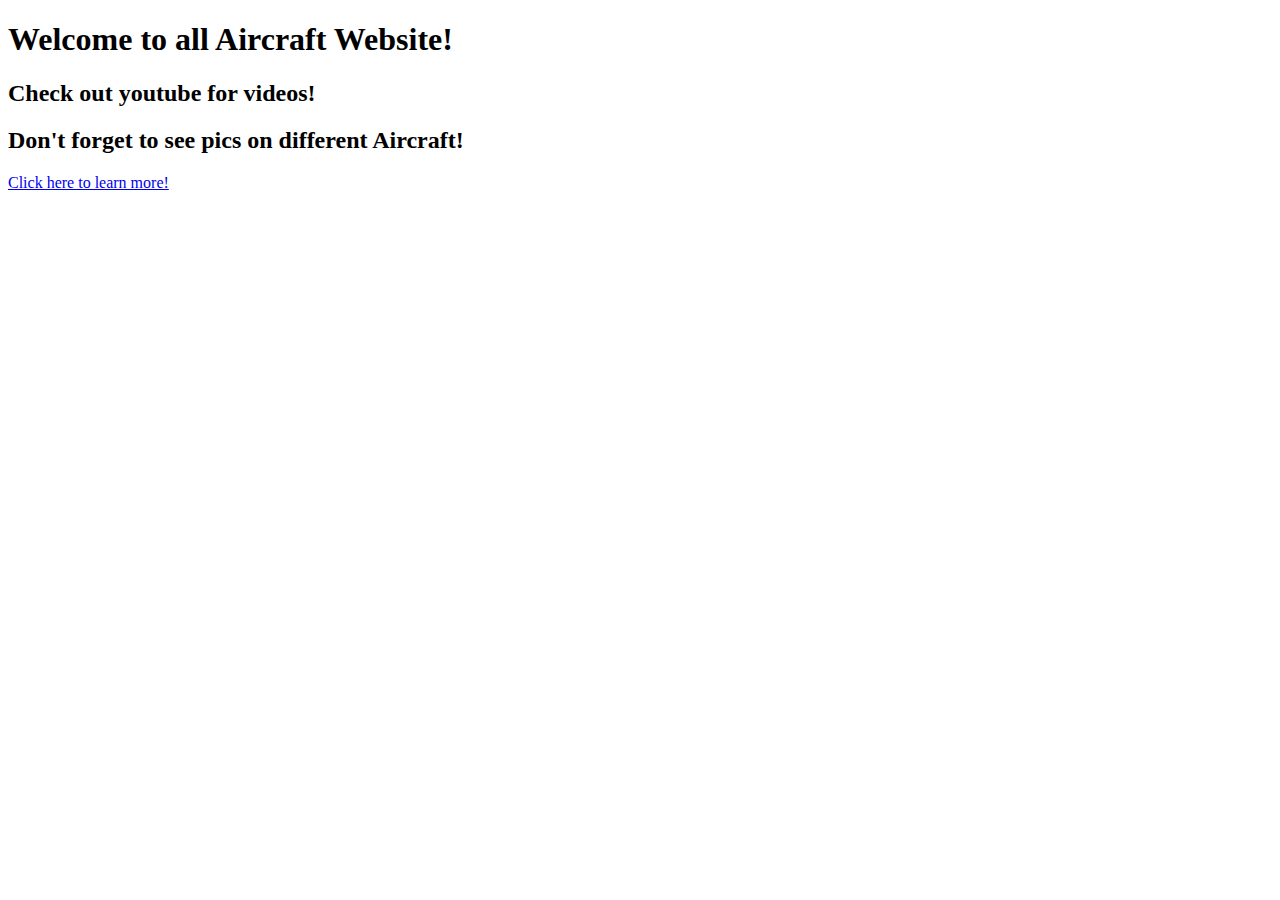
==== index.html @ fd016bb2 "Add files via upload" ====
<!DOCTYPE html>
<html lang="en">
<head>
    <meta charset="UTF-8">
    <meta http-equiv="X-UA-Compatible" content="IE-edge">
    <meta name="viewport" content="width=device-width, initial-scale=1.0">
    <link rel="stylesheet" href="style.css">
    <title>SOURCE PAGE</title>
</head>
<body>
    <div class="container">
        <h1>Welcome to all Aircraft Website!</h1>
        <h2>Check out youtube for videos!</h2>
        <h2>Don't forget to see pics on different Aircraft!</h2>
        <a href="./about.html">Click here to learn more!</a>
    </div>
    
</body>
</html>
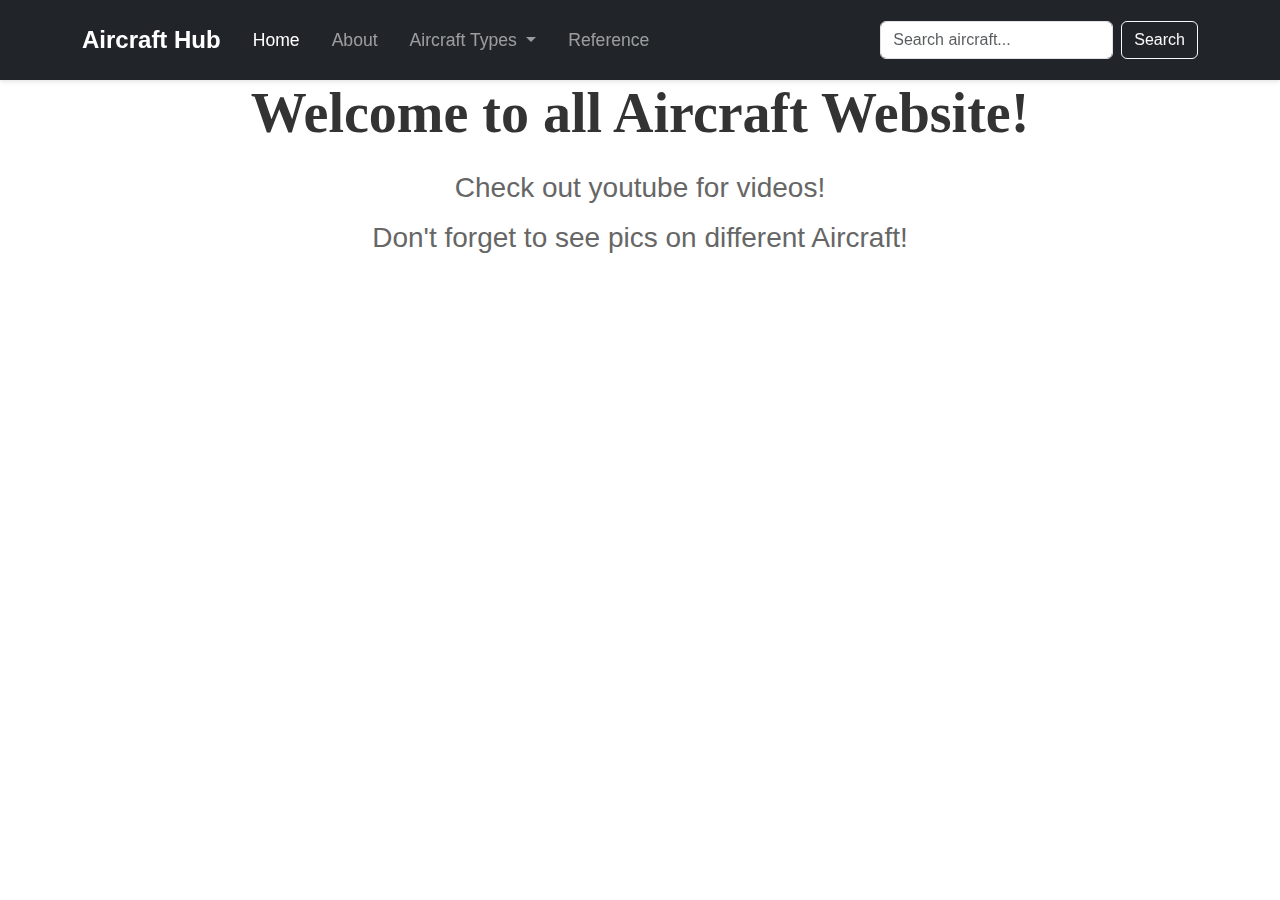
==== commit f4501fe8: "Update index.html" ====
--- a/index.html
+++ b/index.html
@@ -4,16 +4,129 @@
     <meta charset="UTF-8">
     <meta http-equiv="X-UA-Compatible" content="IE-edge">
     <meta name="viewport" content="width=device-width, initial-scale=1.0">
+    <!-- Bootstrap CSS -->
+    <link href="https://cdn.jsdelivr.net/npm/bootstrap@5.3.0/dist/css/bootstrap.min.css" rel="stylesheet">
     <link rel="stylesheet" href="style.css">
     <title>SOURCE PAGE</title>
 </head>
 <body>
-    <div class="container">
-        <h1>Welcome to all Aircraft Website!</h1>
-        <h2>Check out youtube for videos!</h2>
-        <h2>Don't forget to see pics on different Aircraft!</h2>
-        <a href="./about.html">Click here to learn more!</a>
+    <!-- Enhanced Bootstrap Navigation -->
+    <nav class="navbar navbar-expand-lg navbar-dark bg-dark fixed-top">
+        <div class="container">
+            <a class="navbar-brand" href="index.html">Aircraft Hub</a>
+            <button class="navbar-toggler" type="button" data-bs-toggle="collapse" data-bs-target="#navbarNavDropdown" aria-controls="navbarNavDropdown" aria-expanded="false" aria-label="Toggle navigation">
+                <span class="navbar-toggler-icon"></span>
+            </button>
+            <div class="collapse navbar-collapse" id="navbarNavDropdown">
+                <ul class="navbar-nav me-auto">
+                    <li class="nav-item">
+                        <a class="nav-link active" href="index.html">Home</a>
+                    </li>
+                    <li class="nav-item">
+                        <a class="nav-link" href="about.html">About</a>
+                    </li>
+                    <li class="nav-item dropdown">
+                        <a class="nav-link dropdown-toggle" href="#" role="button" data-bs-toggle="dropdown" aria-expanded="false">
+                            Aircraft Types
+                        </a>
+                        <ul class="dropdown-menu">
+                            <li><a class="dropdown-item" href="#">Commercial</a></li>
+                            <li><a class="dropdown-item" href="#">Military</a></li>
+                            <li><a class="dropdown-item" href="#">Private</a></li>
+                        </ul>
+                    </li>
+                    <li class="nav-item">
+                        <a class="nav-link" href="reference">Reference</a>
+                    </li>
+                </ul>
+                <form class="d-flex">
+                    <input class="form-control me-2" type="search" placeholder="Search aircraft..." aria-label="Search">
+                    <button class="btn btn-outline-light" type="submit">Search</button>
+                </form>
+            </div>
+        </div>
+    </nav>
+
+    <!-- Main Content with padding-top to account for fixed navbar -->
+    <div class="container" style="margin-top: 80px;">
+        <div class="row justify-content-center text-center">
+            <div class="col-12">
+                <h1 class="display-4 mb-4">Welcome to all Aircraft Website!</h1>
+                <h2 class="h3 mb-3">Check out youtube for videos!</h2>
+                <h2 class="h3 mb-4">Don't forget to see pics on different Aircraft!</h2>
+            </div>
+        </div>
+
+        <div class="row justify-content-center">
+            <div class="col-12 col-lg-8">
+                <div class="ratio ratio-16x9 mb-4">
+                    <iframe 
+                        src="https://www.youtube.com/embed/P30Jf6bN2EA?si=rbGnG5r84EiAXaRB&autoplay=1&mute=1"
+                        title="YouTube video player" 
+                        allow="accelerometer; autoplay; clipboard-write; encrypted-media; gyroscope; picture-in-picture; web-share" 
+                        referrerpolicy="strict-origin-when-cross-origin"
+                        allowfullscreen>
+                    </iframe>
+                </div>
+            </div>
+        </div>
     </div>
-    
+
+    <!-- Bootstrap JavaScript Bundle with Popper -->
+    <script src="https://cdn.jsdelivr.net/npm/bootstrap@5.3.0/dist/js/bootstrap.bundle.min.js"></script>
+
+    <style>
+        /* Custom styles */
+        .navbar {
+            padding: 1rem 0;
+            box-shadow: 0 2px 4px rgba(0,0,0,.1);
+        }
+        
+        .navbar-brand {
+            font-weight: bold;
+            font-size: 1.5rem;
+        }
+
+        .nav-link {
+            font-size: 1.1rem;
+            padding: 0.5rem 1rem !important;
+            transition: color 0.3s ease;
+        }
+
+        .nav-link:hover {
+            color: #17a2b8 !important;
+        }
+
+        .dropdown-menu {
+            border: none;
+            box-shadow: 0 2px 5px rgba(0,0,0,.2);
+        }
+
+        .dropdown-item:hover {
+            background-color: #f8f9fa;
+            color: #17a2b8;
+        }
+
+        .display-4 {
+            font-weight: bold;
+            color: #333;
+        }
+
+        .h3 {
+            color: #666;
+        }
+
+        /* Responsive adjustments */
+        @media (max-width: 768px) {
+            .container {
+                padding-left: 15px;
+                padding-right: 15px;
+            }
+            
+            .navbar-brand {
+                font-size: 1.2rem;
+            }
+        }
+    </style>
 </body>
-</html>+</html>
--- a/style.css
+++ b/style.css
@@ -0,0 +1,85 @@
+
+/* Basic reset and body styles */
+body {
+    margin: 0;
+    padding: 0;
+    font-family: 'Nunito', sans-serif;
+    color: #333333;
+    line-height: 1.6;
+}
+
+/* Header styles */
+header {
+    text-align: center;
+    padding: 50px 0;
+}
+
+h1 {
+    font-family: 'Pacifico', cursive;
+    font-size: 2.5em;
+    color: #66BFBF;
+}
+
+h2 {
+    font-size: 2em;
+    color: #45B29A;
+}
+
+h3 {
+    font-size: 1.5em;
+    color: #45B29A;
+}
+
+/* Span styling for the "pro" text */
+span {
+    text-decoration: underline;
+    color: #FF6B6B;
+}
+
+/* Paragraph styling */
+p {
+    font-size: 1.1em;
+    color: #40514E;
+}
+
+/* Section styling */
+.about-me, .my-skills, .contact-me {
+    padding: 30px;
+    text-align: center;
+}
+
+/* Footer styling */
+footer {
+    background-color: #66BFBF;
+    padding: 20px;
+    text-align: center;
+}
+
+footer a {
+    color: white;
+    text-decoration: none;
+    margin: 0 15px;
+    font-weight: bold;
+}
+
+footer p {
+    color: white;
+    margin-top: 20px;
+}
+
+/* Button styling */
+button {
+    font-family: 'Nunito', sans-serif;
+    background-color: #66BFBF;
+    color: white;
+    padding: 10px 20px;
+    border: none;
+    border-radius: 5px;
+    font-size: 1.1em;
+    cursor: pointer;
+}
+
+button:hover {
+    background-color: #45B29A;
+}
+
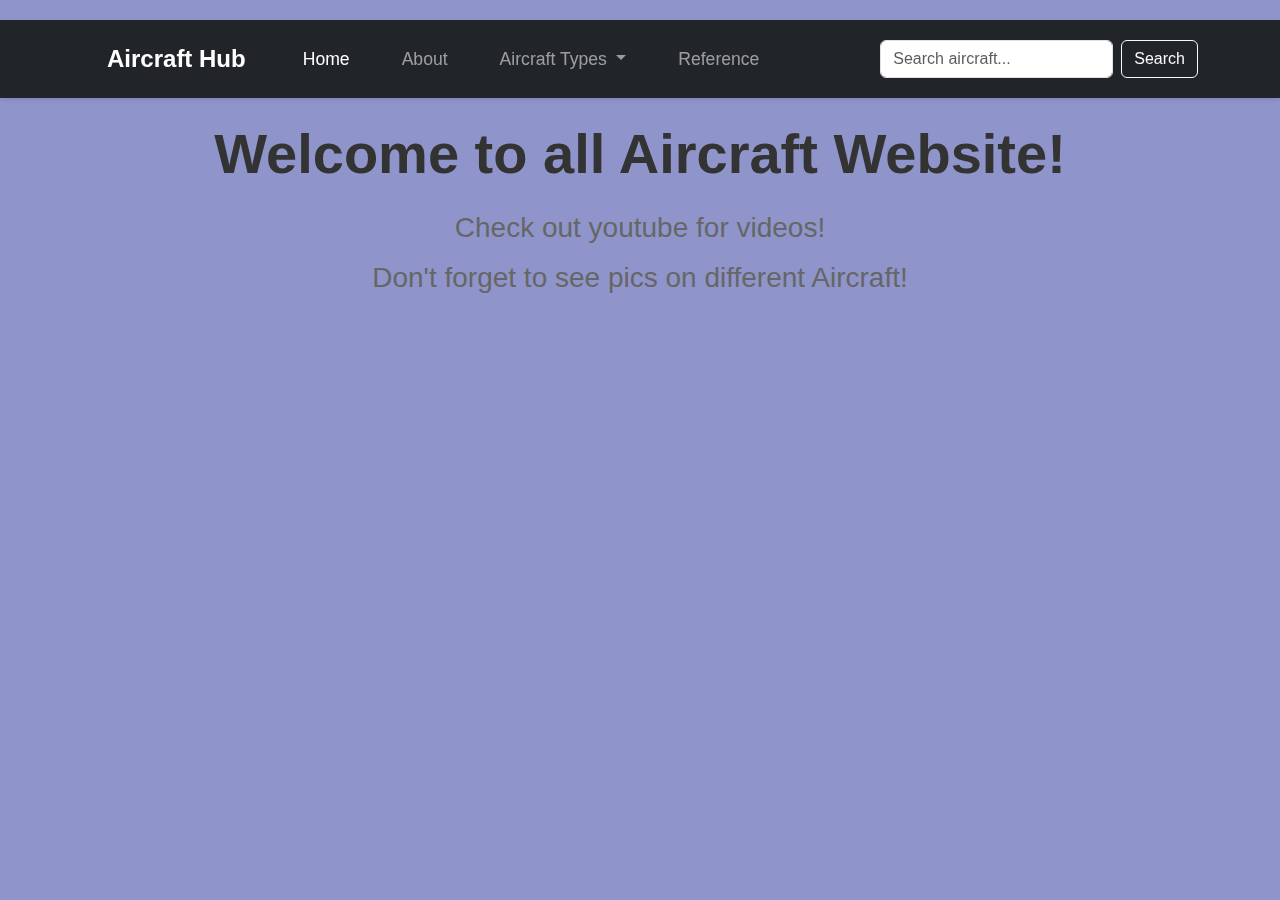
==== commit 4920b69f: "Update index.html" ====
--- a/index.html
+++ b/index.html
@@ -4,14 +4,12 @@
     <meta charset="UTF-8">
     <meta http-equiv="X-UA-Compatible" content="IE-edge">
     <meta name="viewport" content="width=device-width, initial-scale=1.0">
-    <!-- Bootstrap CSS -->
     <link href="https://cdn.jsdelivr.net/npm/bootstrap@5.3.0/dist/css/bootstrap.min.css" rel="stylesheet">
     <link rel="stylesheet" href="style.css">
     <title>SOURCE PAGE</title>
 </head>
 <body>
-    <!-- Enhanced Bootstrap Navigation -->
-    <nav class="navbar navbar-expand-lg navbar-dark bg-dark fixed-top">
+     <nav class="navbar navbar-expand-lg navbar-dark bg-dark fixed-top">
         <div class="container">
             <a class="navbar-brand" href="index.html">Aircraft Hub</a>
             <button class="navbar-toggler" type="button" data-bs-toggle="collapse" data-bs-target="#navbarNavDropdown" aria-controls="navbarNavDropdown" aria-expanded="false" aria-label="Toggle navigation">
@@ -47,8 +45,8 @@
         </div>
     </nav>
 
-    <!-- Main Content with padding-top to account for fixed navbar -->
-    <div class="container" style="margin-top: 80px;">
+    
+    <div class="container" style="margin-top: 120px;">
         <div class="row justify-content-center text-center">
             <div class="col-12">
                 <h1 class="display-4 mb-4">Welcome to all Aircraft Website!</h1>
@@ -72,11 +70,11 @@
         </div>
     </div>
 
-    <!-- Bootstrap JavaScript Bundle with Popper -->
+   
     <script src="https://cdn.jsdelivr.net/npm/bootstrap@5.3.0/dist/js/bootstrap.bundle.min.js"></script>
 
     <style>
-        /* Custom styles */
+
         .navbar {
             padding: 1rem 0;
             box-shadow: 0 2px 4px rgba(0,0,0,.1);
@@ -116,7 +114,7 @@
             color: #666;
         }
 
-        /* Responsive adjustments */
+        
         @media (max-width: 768px) {
             .container {
                 padding-left: 15px;
@@ -130,3 +128,4 @@
     </style>
 </body>
 </html>
+
--- a/style.css
+++ b/style.css
@@ -1,85 +1,76 @@
-
-/* Basic reset and body styles */
 body {
+    font-family: Arial, sans-serif;
+    background-color: #8f95ca;
     margin: 0;
     padding: 0;
-    font-family: 'Nunito', sans-serif;
-    color: #333333;
-    line-height: 1.6;
+}
+header {
+    background-image: url(https://jpromano.com/assets/img/aircraft-types.jpg);
+    background-size: cover;  
+    background-color: #333;
+    background-position: center;
+    background-repeat: no-repeat;
+    color: rgb(93, 105, 177);
+    padding: 1rem;
+    text-align: center;
+    height: 200px;
+}
+nav {
+    margin: 20px 0;
+    text-align: center;
+}
+nav a {
+    margin: 0 10px;
+    padding: 5px 15px;
+    text-decoration: none;
+    font-weight: bold;
+    color: #333;
+}
+nav a:hover {
+    background-color: #007BFF;
+}
+nav a:active {
+    background-color: #333;
+    color: white;
+}
+.list-container, .table-container {
+    margin: 20px;
+    padding: 20px;
+    background-color: white;
+    border-radius: 8px;
+    box-shadow: 0 2px 4px rgba(0, 0, 0, 0.1);
+}
+ul {
+    list-style-type: square;
+    padding-left: 20px;
+}
+table {
+    width: 100%;
+    border-collapse: collapse;
+}
+table th, table td {
+    padding: 10px;
+    border: 1px solid #ddd;
+    text-align: left;
+}
+table th {
+    background-color: #333;
+    color: white;
+}
+.centered-content {
+    text-align: center;
+    margin-top: 300px;
+}
+/* .centered-content {
+    text-align: center;
+    padding-top: 100px;
+} */
+ .video-container {
+    margin: 20px;
+ }
+iframe {
+    display: block;
+    margin: 0 auto;
+    max-width: 100%;
 }
 
-/* Header styles */
-header {
-    text-align: center;
-    padding: 50px 0;
-}
-
-h1 {
-    font-family: 'Pacifico', cursive;
-    font-size: 2.5em;
-    color: #66BFBF;
-}
-
-h2 {
-    font-size: 2em;
-    color: #45B29A;
-}
-
-h3 {
-    font-size: 1.5em;
-    color: #45B29A;
-}
-
-/* Span styling for the "pro" text */
-span {
-    text-decoration: underline;
-    color: #FF6B6B;
-}
-
-/* Paragraph styling */
-p {
-    font-size: 1.1em;
-    color: #40514E;
-}
-
-/* Section styling */
-.about-me, .my-skills, .contact-me {
-    padding: 30px;
-    text-align: center;
-}
-
-/* Footer styling */
-footer {
-    background-color: #66BFBF;
-    padding: 20px;
-    text-align: center;
-}
-
-footer a {
-    color: white;
-    text-decoration: none;
-    margin: 0 15px;
-    font-weight: bold;
-}
-
-footer p {
-    color: white;
-    margin-top: 20px;
-}
-
-/* Button styling */
-button {
-    font-family: 'Nunito', sans-serif;
-    background-color: #66BFBF;
-    color: white;
-    padding: 10px 20px;
-    border: none;
-    border-radius: 5px;
-    font-size: 1.1em;
-    cursor: pointer;
-}
-
-button:hover {
-    background-color: #45B29A;
-}
-
